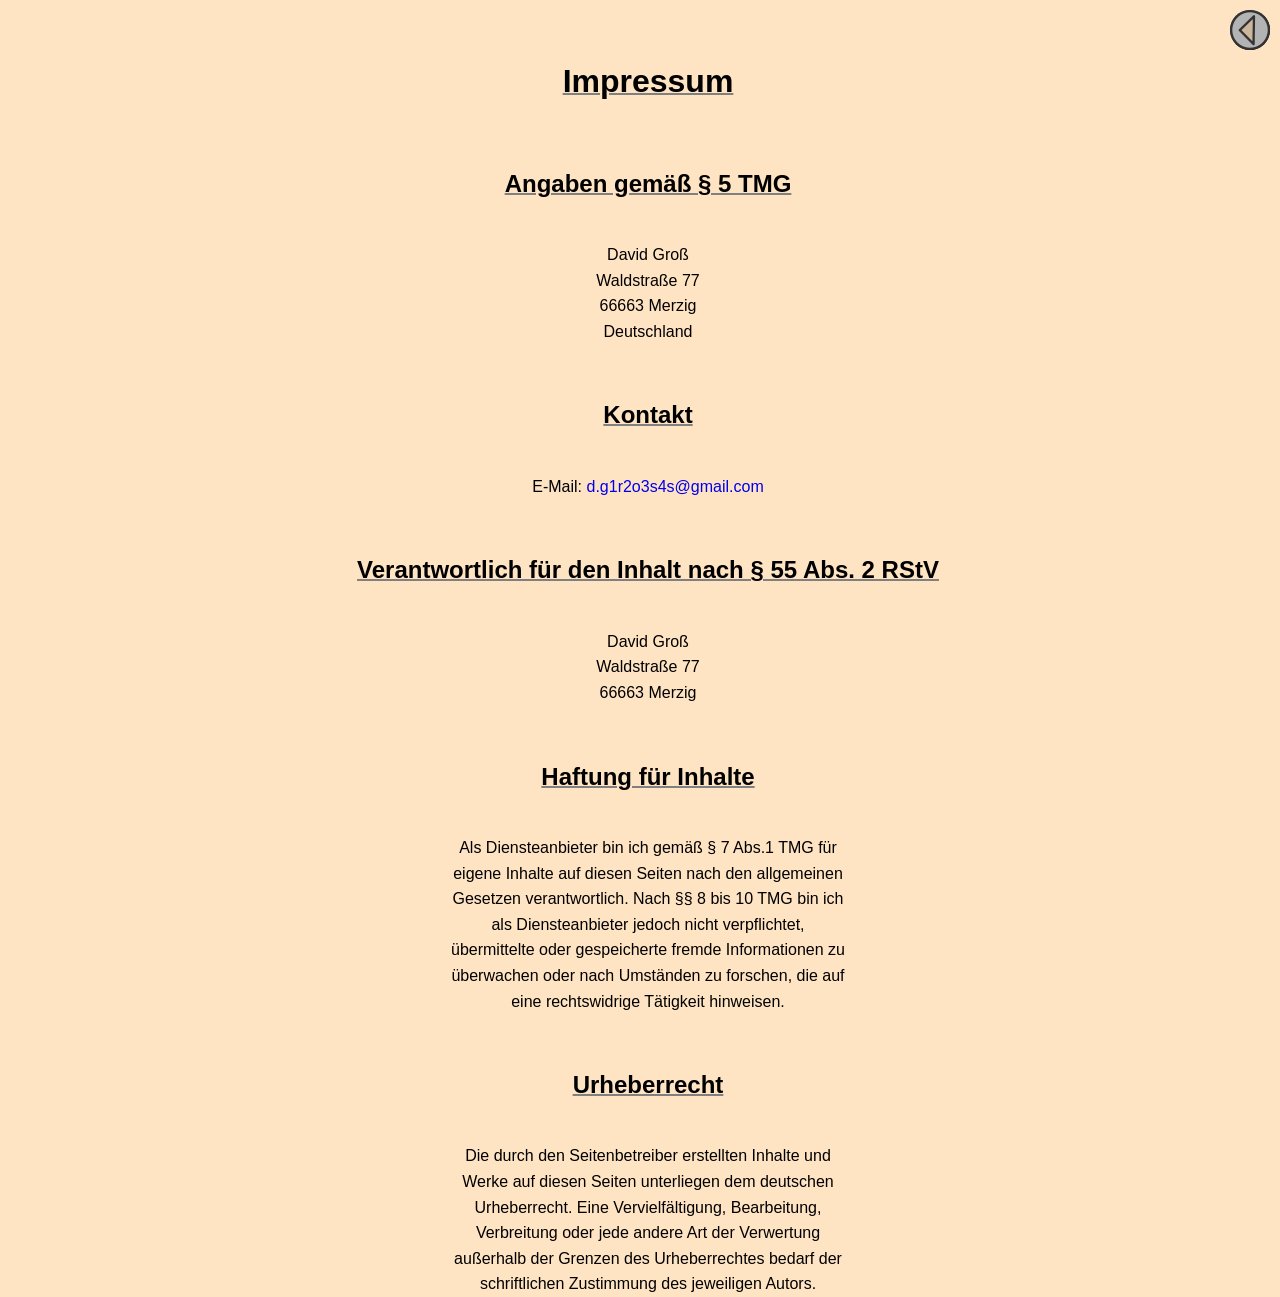
==== impressum.html @ e91810e1 "added impressum.css and impressum.html and edit these" ====
<!DOCTYPE html>
<html lang="en">
<head>
    <meta charset="UTF-8">
    <meta name="viewport" content="width=device-width, initial-scale=1.0">
    <title>Impressum</title>
    <link rel="stylesheet" href="./impressum.css">
</head>
<body>
    <button title="Back to Game"><a href="./index.html"><img src="./img/arrows/arrow_left.png" alt=""></a></button>

    <h1>Impressum</h1>

<h2>Angaben gemäß § 5 TMG</h2>
<p>
    David Groß<br>
    Waldstraße 77<br>
    66663 Merzig<br>
    Deutschland
</p>

<h2>Kontakt</h2>
<p>
    E-Mail: <a href="mailto:d.g1r2o3s4s@gmail.com">d.g1r2o3s4s@gmail.com</a>
</p>

<h2>Verantwortlich für den Inhalt nach § 55 Abs. 2 RStV</h2>
<p>
    David Groß<br>
    Waldstraße 77<br>
    66663 Merzig
</p>

<h2>Haftung für Inhalte</h2>
<p>
    Als Diensteanbieter bin ich gemäß § 7 Abs.1 TMG für eigene Inhalte auf diesen Seiten
    nach den allgemeinen Gesetzen verantwortlich. Nach §§ 8 bis 10 TMG bin ich als
    Diensteanbieter jedoch nicht verpflichtet, übermittelte oder gespeicherte fremde
    Informationen zu überwachen oder nach Umständen zu forschen, die auf eine rechtswidrige
    Tätigkeit hinweisen.
</p>

<h2>Urheberrecht</h2>
<p>
    Die durch den Seitenbetreiber erstellten Inhalte und Werke auf diesen Seiten unterliegen
    dem deutschen Urheberrecht. Eine Vervielfältigung, Bearbeitung, Verbreitung oder jede
    andere Art der Verwertung außerhalb der Grenzen des Urheberrechtes bedarf der
    schriftlichen Zustimmung des jeweiligen Autors.
</p>
    
</body>
</html>
---- impressum.css ----
* {
    text-decoration: none;
}

body {
    background-color: bisque;
    font-family: Arial, Helvetica, sans-serif;
    line-height: 1.6;
    height: 100vh;
    width: 100%;
    display: flex;
    flex-direction: column;
    align-items: center;
    text-align: center;
}

button {
    cursor: pointer;
    position: absolute;
    top: 10px;
    right: 10px;
    display: flex;
    justify-content: center;
    align-items: center;
    border-radius: 50%;
    background-color: rgba(0,0,0,0.2);
}

button,
button>a,
a>img {
    height: 40px;
    width: 40px;
}

h1,
h2 {
    margin-top: 1.5em;
    text-decoration: underline 2px solid gray;
}

h2 {
    margin-bottom: 23px;
}

p {
    max-width: 400px;
    border-radius: 4px;
}
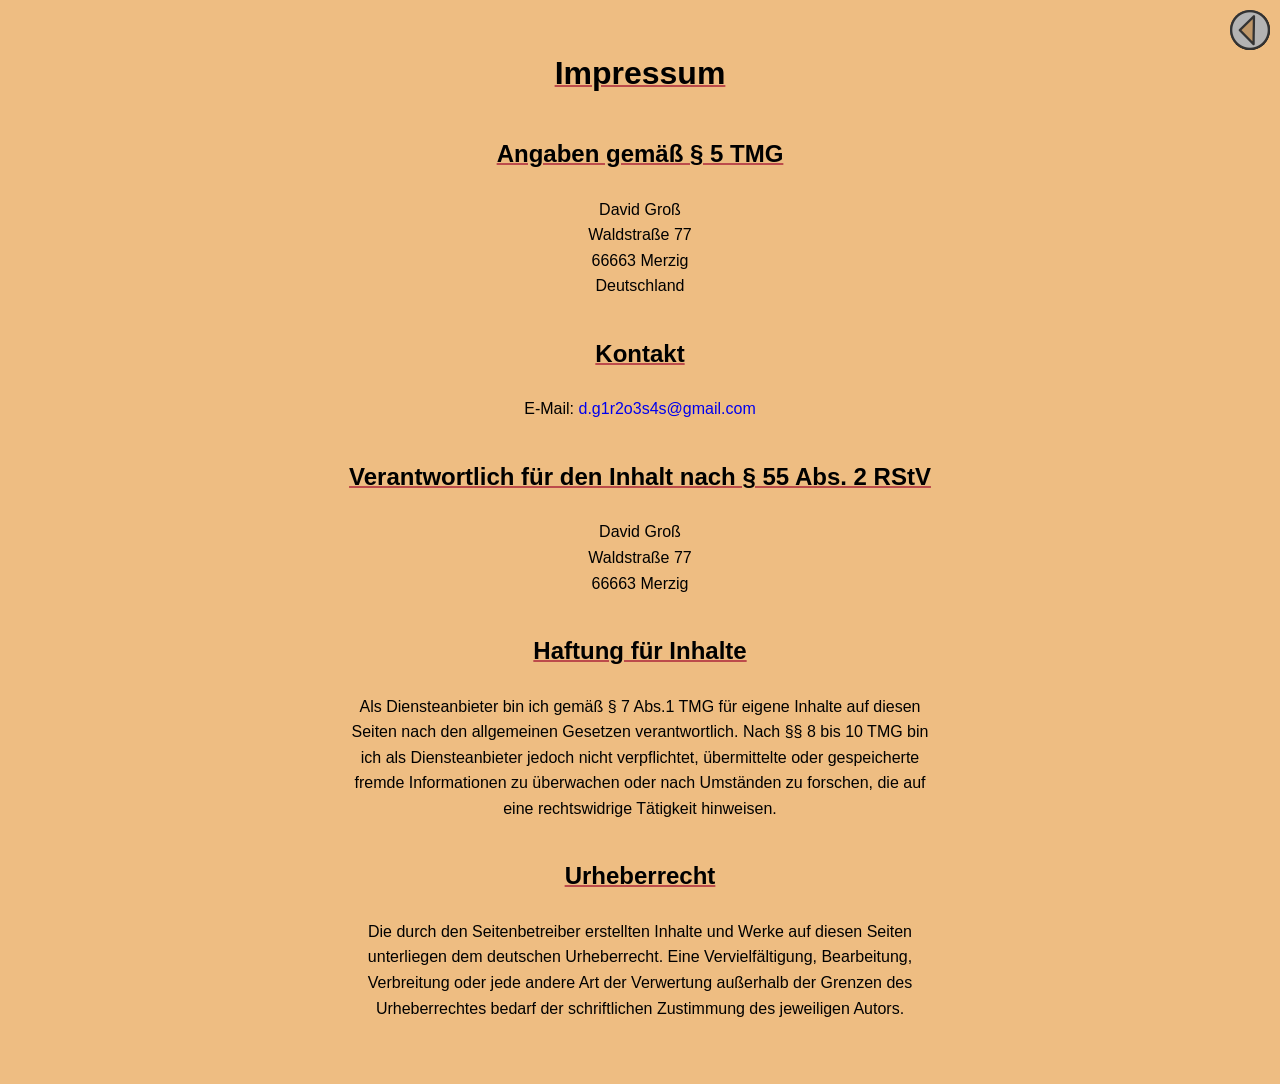
==== commit 7d2d651e: "edit Impressum" ====
--- a/impressum.html
+++ b/impressum.html
@@ -1,52 +1,59 @@
 <!DOCTYPE html>
 <html lang="en">
+
 <head>
     <meta charset="UTF-8">
     <meta name="viewport" content="width=device-width, initial-scale=1.0">
     <title>Impressum</title>
+    <link rel="icon" type="image/x-icon" href="./img/fav/sombrero.png">
     <link rel="stylesheet" href="./impressum.css">
 </head>
+
 <body>
-    <button title="Back to Game"><a href="./index.html"><img src="./img/arrows/arrow_left.png" alt=""></a></button>
+    
 
-    <h1>Impressum</h1>
+    
+    <div>
+        <button title="Back to Game"><a href="./index.html"><img src="./img/arrows/arrow_left.png" alt=""></a></button>
+        <h1>Impressum</h1>
 
-<h2>Angaben gemäß § 5 TMG</h2>
-<p>
-    David Groß<br>
-    Waldstraße 77<br>
-    66663 Merzig<br>
-    Deutschland
-</p>
+        <h2>Angaben gemäß § 5 TMG</h2>
+        <p>
+            David Groß<br>
+            Waldstraße 77<br>
+            66663 Merzig<br>
+            Deutschland
+        </p>
 
-<h2>Kontakt</h2>
-<p>
-    E-Mail: <a href="mailto:d.g1r2o3s4s@gmail.com">d.g1r2o3s4s@gmail.com</a>
-</p>
+        <h2>Kontakt</h2>
+        <p>
+            E-Mail: <a href="mailto:d.g1r2o3s4s@gmail.com">d.g1r2o3s4s@gmail.com</a>
+        </p>
 
-<h2>Verantwortlich für den Inhalt nach § 55 Abs. 2 RStV</h2>
-<p>
-    David Groß<br>
-    Waldstraße 77<br>
-    66663 Merzig
-</p>
+        <h2>Verantwortlich für den Inhalt nach § 55 Abs. 2 RStV</h2>
+        <p>
+            David Groß<br>
+            Waldstraße 77<br>
+            66663 Merzig
+        </p>
 
-<h2>Haftung für Inhalte</h2>
-<p>
-    Als Diensteanbieter bin ich gemäß § 7 Abs.1 TMG für eigene Inhalte auf diesen Seiten
-    nach den allgemeinen Gesetzen verantwortlich. Nach §§ 8 bis 10 TMG bin ich als
-    Diensteanbieter jedoch nicht verpflichtet, übermittelte oder gespeicherte fremde
-    Informationen zu überwachen oder nach Umständen zu forschen, die auf eine rechtswidrige
-    Tätigkeit hinweisen.
-</p>
+        <h2>Haftung für Inhalte</h2>
+        <p>
+            Als Diensteanbieter bin ich gemäß § 7 Abs.1 TMG für eigene Inhalte auf diesen Seiten
+            nach den allgemeinen Gesetzen verantwortlich. Nach §§ 8 bis 10 TMG bin ich als
+            Diensteanbieter jedoch nicht verpflichtet, übermittelte oder gespeicherte fremde
+            Informationen zu überwachen oder nach Umständen zu forschen, die auf eine rechtswidrige
+            Tätigkeit hinweisen.
+        </p>
 
-<h2>Urheberrecht</h2>
-<p>
-    Die durch den Seitenbetreiber erstellten Inhalte und Werke auf diesen Seiten unterliegen
-    dem deutschen Urheberrecht. Eine Vervielfältigung, Bearbeitung, Verbreitung oder jede
-    andere Art der Verwertung außerhalb der Grenzen des Urheberrechtes bedarf der
-    schriftlichen Zustimmung des jeweiligen Autors.
-</p>
-    
+        <h2>Urheberrecht</h2>
+        <p>
+            Die durch den Seitenbetreiber erstellten Inhalte und Werke auf diesen Seiten unterliegen
+            dem deutschen Urheberrecht. Eine Vervielfältigung, Bearbeitung, Verbreitung oder jede
+            andere Art der Verwertung außerhalb der Grenzen des Urheberrechtes bedarf der
+            schriftlichen Zustimmung des jeweiligen Autors.
+        </p>
+    </div>
 </body>
+
 </html>
--- a/impressum.css
+++ b/impressum.css
@@ -1,18 +1,30 @@
 * {
     text-decoration: none;
+    margin: 0;
 }
 
-body {
-    background-color: bisque;
-    font-family: Arial, Helvetica, sans-serif;
-    line-height: 1.6;
-    height: 100vh;
-    width: 100%;
+body,
+body>div {
     display: flex;
     flex-direction: column;
     align-items: center;
     text-align: center;
 }
+
+body {
+    background-color: rgb(238, 189, 130);
+    font-family: Arial, Helvetica, sans-serif;
+    line-height: 1.6;
+    height: 100vh;
+}
+
+body>div {
+    position: relative;
+    width: 100%;
+    max-width: 1440px;
+    padding-bottom: 63px;
+}
+
 
 button {
     cursor: pointer;
@@ -23,7 +35,7 @@
     justify-content: center;
     align-items: center;
     border-radius: 50%;
-    background-color: rgba(0,0,0,0.2);
+    background-color: rgba(0, 0, 0, 0.2);
 }
 
 button,
@@ -36,7 +48,7 @@
 h1,
 h2 {
     margin-top: 1.5em;
-    text-decoration: underline 2px solid gray;
+    text-decoration: underline 2px solid rgb(188, 75, 75);
 }
 
 h2 {
@@ -44,7 +56,7 @@
 }
 
 p {
-    max-width: 400px;
+    padding: 0 16px;
+    max-width: 600px;
     border-radius: 4px;
-}
-
+}
